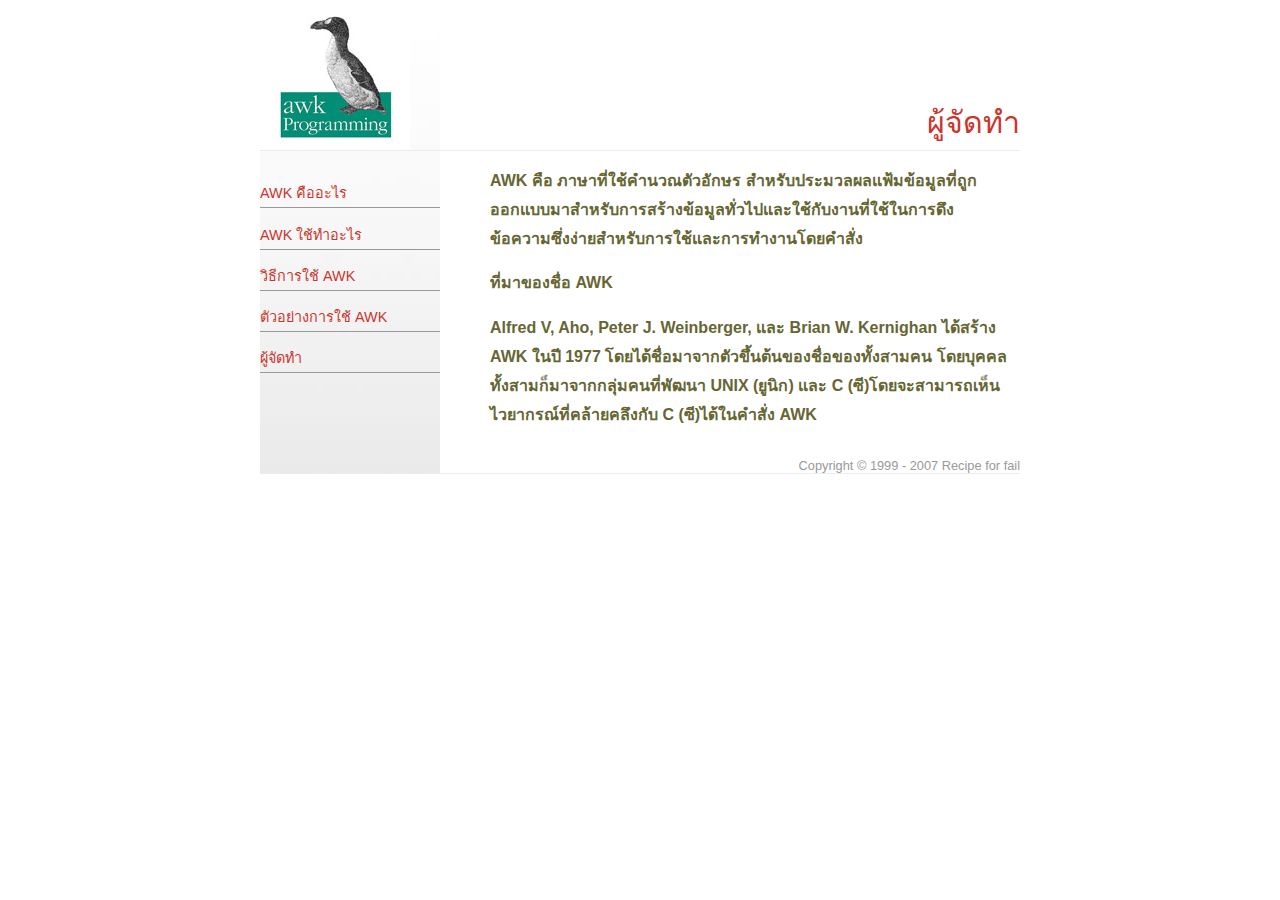
==== conduc.html @ 0e99c583 "Added files via upload" ====
<!DOCTYPE html PUBLIC "-//W3C//DTD XHTML 1.0 Strict//EN"
	"http://www.w3.org/TR/xhtml1/DTD/xhtml1-strict.dtd">
<html xmlns="http://www.w3.org/1999/xhtml" lang="en-US">
<head>
<title>What is AWK</title>
<link href="2col-fixedwidth-float.css" rel="stylesheet" type="text/css" />
<meta http-equiv="content-type"
    content="text/html; charset=utf-8" />
</head>
<body>
<div id="wrapper">
	<div id="header">
		<h1>ผู้จัดทำ</h1>
	</div>
	<div id="content">
		
		<p>AWK คือ ภาษาที่ใช้คำนวณตัวอักษร สำหรับประมวลผลแฟ้มข้อมูลที่ถูกออกแบบมาสำหรับการสร้างข้อมูลทั่วไปและใช้กับงานที่ใช้ในการดึงข้อความซึ่งง่ายสำหรับการใช้และการทำงานโดยคำสั่ง
 </p> 
		<p>ที่มาของชื่อ AWK</p>
		<p>Alfred V, Aho, Peter J. Weinberger, และ Brian W. Kernighan ได้สร้าง AWK ในปี 1977 โดยได้ชื่อมาจากตัวขึ้นต้นของชื่อของทั้งสามคน โดยบุคคลทั้งสามก็มาจากกลุ่มคนที่พัฒนา UNIX (ยูนิก) และ C (ซี)โดยจะสามารถเห็น ไวยากรณ์ที่คล้ายคลึงกับ C (ซี)ได้ในคำสั่ง AWK</p>
		</div>
	<div id="navigation">
		<ul id="mainnav">
			<li><a href="index.html">AWK คืออะไร</a></li>
			<li><a href="why.html">AWK ใช้ทำอะไร</a></li>
			<li><a href="how.html">วิธีการใช้ AWK</a></li>
			<li><a href="ex.html">ตัวอย่างการใช้ AWK</a></li>
			<li><a href="conduc.html">ผู้จัดทำ</a></li>
		</ul>


	</div>
	<div id="footer">Copyright &copy; 1999 - 2007 Recipe for fail</div>
</div>
</body>
</html>
---- 2col-fixedwidth-float.css ----
body {
	margin: 0;
	padding: 0;
	font-family: Verdana, Arial, Helvetica, sans-serif;
	background-color: #FFFFFF;
	text-align: center;
}
#wrapper { /*แถบซ้ายมือ*/
	position: relative;
	text-align: left;
	width: 760px;
	margin-right: auto;
	margin-left: auto;
	background-image: url(nav-bg.jpg);
	background-repeat:no-repeat;
    border-bottom: 1px solid #ececec;
}

#header {
	background-image: url(header.jpg);
	background-repeat:no-repeat;
    height:150px;
    position:relative;
    border-bottom: 1px solid #ececec;
}

#header h1 {
	margin: 0;
    padding: 0;
    font-weight:normal;
    color: #cb352d;
    font-size: 190%;
    position:absolute;
    bottom: 4px;
    right: 0;
}

#content {
	float:right;
    width: 520px;
	padding: 0 10px 0 0;
}
#content p {
	font-size: 100%;
	line-height: 1.8em;
	font-weight: bold;
	color: #666633;
}


#navigation {
	float:left;
	width: 180px;
}

#navigation ul {
	list-style: none;
	margin: 1em 0 0 0;
	padding: 0;
	border: none;
}

#navigation li {
	font-size: 90%;
}

#navigation a:link, #navigation a:visited {
	color: #cb352d;
    background-color:transparent;
    display:block;
    border-bottom: 1px solid #999;
    padding: 1em 0 0.2em 0;
    text-decoration:none;
}

#navigation a:hover {
	color: #999;
}


#footer {
	clear:both;
	font-size: 80%;
	padding-top: 1em;
    text-align:right;
    color: #999;
    background-color: transparent;
}
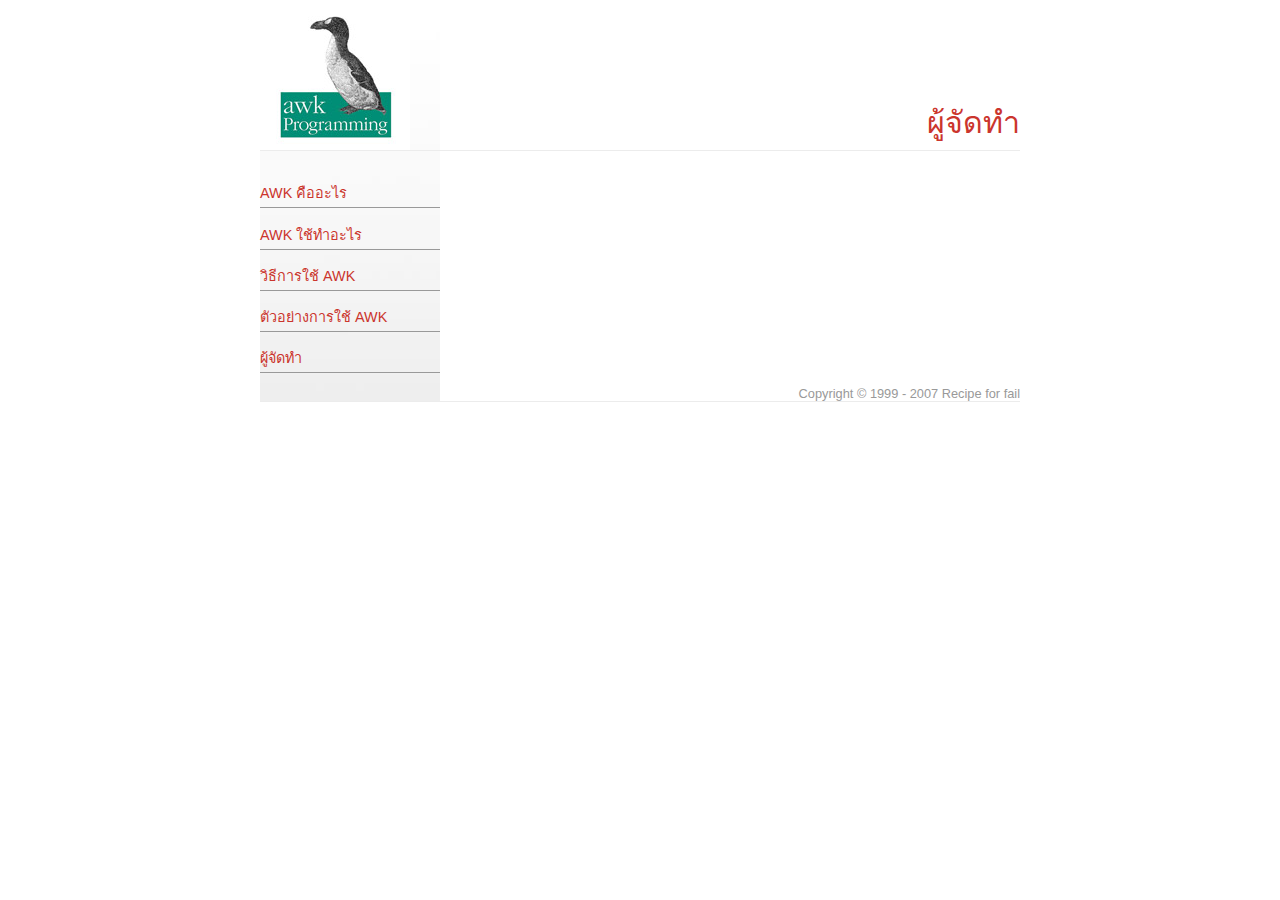
==== commit b82b05eb: "Update conduc.html" ====
--- a/conduc.html
+++ b/conduc.html
@@ -14,11 +14,9 @@
 	</div>
 	<div id="content">
 		
-		<p>AWK คือ ภาษาที่ใช้คำนวณตัวอักษร สำหรับประมวลผลแฟ้มข้อมูลที่ถูกออกแบบมาสำหรับการสร้างข้อมูลทั่วไปและใช้กับงานที่ใช้ในการดึงข้อความซึ่งง่ายสำหรับการใช้และการทำงานโดยคำสั่ง
- </p> 
-		<p>ที่มาของชื่อ AWK</p>
-		<p>Alfred V, Aho, Peter J. Weinberger, และ Brian W. Kernighan ได้สร้าง AWK ในปี 1977 โดยได้ชื่อมาจากตัวขึ้นต้นของชื่อของทั้งสามคน โดยบุคคลทั้งสามก็มาจากกลุ่มคนที่พัฒนา UNIX (ยูนิก) และ C (ซี)โดยจะสามารถเห็น ไวยากรณ์ที่คล้ายคลึงกับ C (ซี)ได้ในคำสั่ง AWK</p>
-		</div>
+		<p></p> 
+		<p></p>
+	</div>
 	<div id="navigation">
 		<ul id="mainnav">
 			<li><a href="index.html">AWK คืออะไร</a></li>
@@ -33,4 +31,4 @@
 	<div id="footer">Copyright &copy; 1999 - 2007 Recipe for fail</div>
 </div>
 </body>
-</html>+</html>
